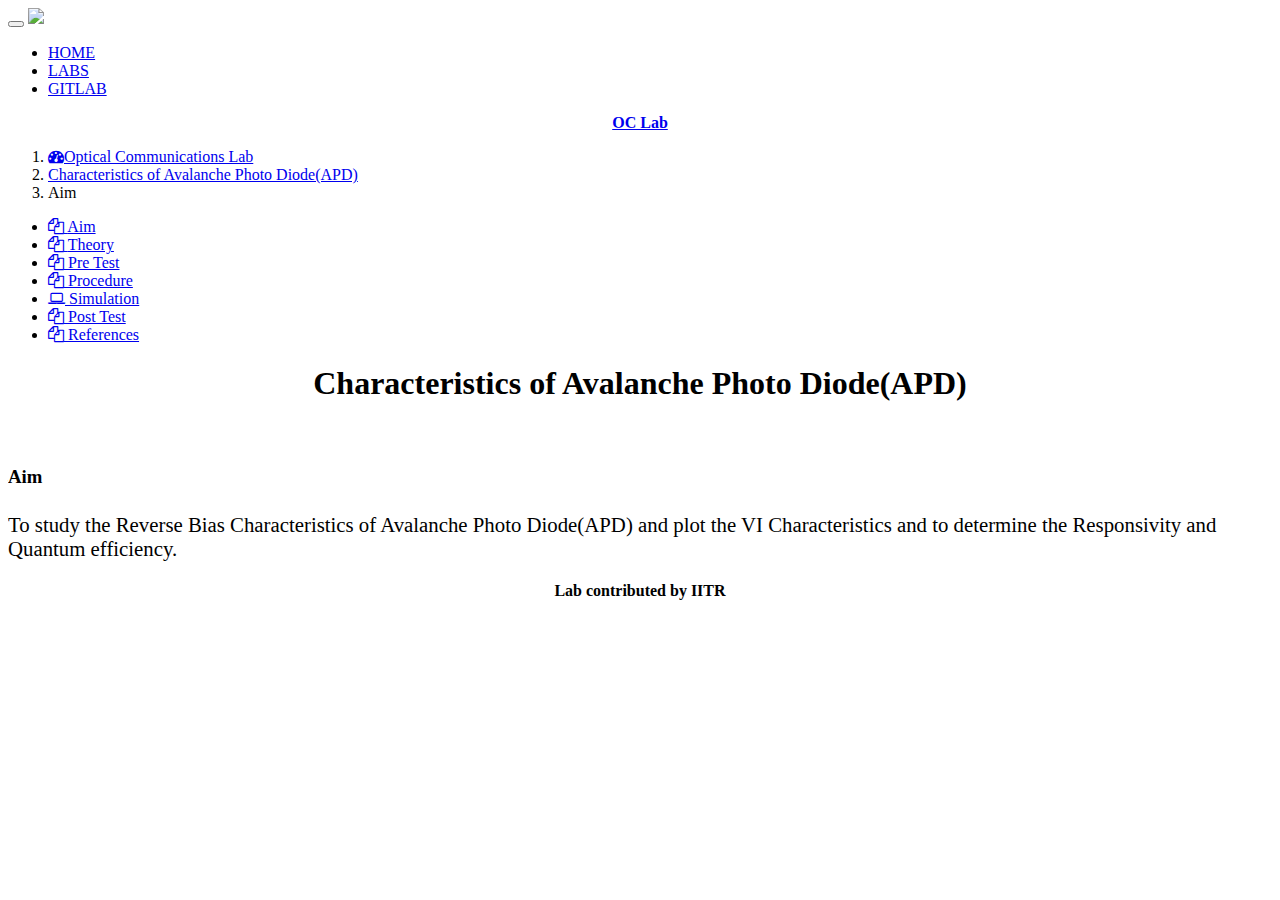
==== index.html @ 5434ebad "Add files via upload" ====
<html>
    <head>
        <meta charset="utf-8">
        <meta http-equiv="X-UA-Compatible" content="IE=edge">
        <title> Virtual Labs </title>
        <!-- Tell the browser to be responsive to screen width -->
        <meta content="width=device-width, initial-scale=1, maximum-scale=1, user-scalable=no" name="viewport">
        <!-- Bootstrap 3.3.6 -->
        <link rel="stylesheet" href="../../bootstrap/css/bootstrap.css">
        <!-- Font Awesome -->
        <link rel="stylesheet" href="https://cdnjs.cloudflare.com/ajax/libs/font-awesome/4.5.0/css/font-awesome.min.css">
        <!-- Theme style -->
        <link rel="stylesheet" href="../../dist/css/AdminLTE.css">
        <!-- AdminLTE Skins. Choose a skin from the css/skins folder instead of downloading all of them to reduce the load. -->
        <link rel="stylesheet" href="../../dist/css/skins/_all-skins.min.css">
        <script>
            window.onload = function () {
                document.getElementById("aim").className = "active treeview";
            }
        </script>
    </head>

    <body class="hold-transition skin-blue sidebar-mini">
        <!--Navigation Bar-->
<div class="navbar navbar-default">
  <div class="container">
    <div class="navbar-header">
      <button type="button" class="navbar-toggle" data-toggle="collapse" data-target="#navbar-ex-collapse">
        <span class="sr-only">Toggle navigation</span>
        <span class="icon-bar"></span>
        <span class="icon-bar"></span>
        <span class="icon-bar"></span>
      </button>
      <a class="navbar-brand" href="http://iitb.ac.in"><span><img src="images/iitb_logo_30dpi.png"></span></a>
    </div>
    <div class="collapse navbar-collapse" id="navbar-ex-collapse">
      <ul class="nav navbar-nav navbar-right">
        <li class="active">
          <a href="http://vlabs.iitb.ac.in/vlabs-dev/">HOME</a>
        </li>
        <li class="active">
          <a href="http://vlabs.iitb.ac.in/vlabs-dev/labs/labs.html">LABS</a>
        </li>
        <!--<li class="active">
          <a href="http://vlabs.iitb.ac.in/vlabs-dev/Syllabus_Matrix/syllabus.html">SYLLABUS</a>
        </li>
        <li class="active">
          <a href="http://vlabs.iitb.ac.in/vlabs-dev/L1-Form/idea.php">CONTRIBUTE</a>
        </li>
        <li class="active">
          <a href="http://vlabs.iitb.ac.in/vlabs-dev/vlab_tool/index.php ">LAB TOOL</a>
        </li>
        <li class="active">
          <a href="http://vlabs.iitb.ac.in/vlabs-dev/wiki/doku.php">WIKI</a>
        </li> -->
        <li class="active">
          <a href="http://vlabs.iitb.ac.in/gitlab/">GITLAB</a>
        </li>
      </ul>
    </div>
  </div>
</div>
        
        <div class="wrapper">
        	<header class="main-header">
        <!-- Logo -->
        <a href="../index.html" class="logo">
        <p align="center" style="font-size:1em;"><b>OC Lab</b></p>
    </a>
        <!-- Header Navbar: style can be found in header.less -->
        <nav class="navbar navbar-static-top">
          <!-- Sidebar toggle button-->
          <a href="#" class="sidebar-toggle" data-toggle="offcanvas" role="button">
        <span class="sr-only">Toggle navigation</span>
      </a>
          <section class="content-header">
            <ol class="breadcrumb">
              <li>
                <a href="../index.html"><i class="fa fa-dashboard"></i>Optical Communications Lab</a>
              </li>
              <li>
                <a href="#">Characteristics of Avalanche Photo Diode(APD)</a>
              </li>
              <li class="active">Aim</li>
            </ol>
          </section>
        </nav>
      </header>
            
      <!-- Left side column. contains the logo and sidebar -->
      <aside class="main-sidebar">
        <!-- sidebar: style can be found in sidebar.less -->
        <section class="sidebar">
          <!-- search form -->
          <form action="#" method="get" class="sidebar-form">
            <div class="input-group"></div>
          </form>
          <!-- /.sear ch form -->
          <!-- sidebar menu: : style can be found in sidebar.less -->
            <ul class="sidebar-menu">
                <li class="treeview" id="aim">
                    <a href="index.html">
                        <i class="fa fa-files-o"></i> <span>Aim</span>

                    </a>
                </li>
                <li class="treeview" id="theory">
                    <a href="theory.html" >
                        <i class="fa fa-files-o"></i>
                        <span>Theory</span>
                    </a>
                </li>
             <!--   <li class="treeview" id="numerical">
                    <a href="numerical.php">
                        <i class="fa fa-laptop"></i>
                        <span>Numerical</span>
                        <span class="pull-right-container">
                        </span>
                    </a>
                </li>
                <li class="treeview" id="program">
                    <a href="program.php">
                        <i class="fa fa-laptop"></i>
                        <span>Program</span>
                        <span class="pull-right-container">
                        </span>
                    </a>
                </li> -->
                <li class="treeview" id="pretest">
                    <a href="pretest.html">
                        <i class="fa fa-files-o"></i> <span>Pre Test</span>

                    </a>
                </li>
                
                <li class="treeview" id="procedure">
                    <a href="procedure.html">
                        <i class="fa fa-files-o"></i> <span>Procedure</span>
                    </a>
                </li>
                <li class="treeview" id="simulation">
                    <a href="simulation.html">
                        <i class="fa fa-laptop"></i>
                        <span>Simulation</span>
                        <span class="pull-right-container">
                        </span>
                    </a>
                </li>

               
                
                <li class="treeview" id="posttest">
                    <a href=" posttest.html">
                        <i class=" fa fa-files-o">
                    </i>
                    <span>Post Test</span>
                    <span class="pull-right-container">
                    </span>
                    </a>
                </li>
                <li class="treeview" id="ref">
                    <a href="references.html">
                        <i class="fa fa-files-o"></i>
                        <span>References</span>
                        <span class="pull-right-container">
                        </span>
                    </a>
                </li>
            </ul>
        </section>
        <!-- /.sidebar -->
      </aside>

   
            <div class="content-wrapper">
            <!-- Content Header (Page header) -->
                <section class="content-header">
                <h1 align="center">
                   Characteristics of Avalanche Photo Diode(APD)<!-- Write experiment name here --> 
                </h1>
                </section>
                    <!-- Main content -->
                    <section class="content">
                    <h3 style="margin-top:5%"> Aim </h3>
                    <p style="font-size:130%; margin-top:2%">
							To study the Reverse Bias Characteristics of Avalanche Photo Diode(APD) and plot
the VI Characteristics and to determine the Responsivity and Quantum efficiency.
                    <!--Aim of experiment -->
                    </p>
                </section>
               <!-- 1. Student will be able to Select the desired gate for calculation.<br>
                2. Student will be able to Use the Simulator to examine their knowledge about gates.<br>
                3. Student will be able to Analyze truth table and Verify based on theory studied in Theory Section.<br>-->
            <!-- /.content -->
            </div>
            <footer class="main-footer">
                <h4 align="center">Lab contributed by IITR<!-- Institute Name --> </h4>
            </footer>
        </div>
        
    </body>
</html>

<!-- ./wrapper -->
<!-- jQuery 2.2.3 -->
<script src="../../plugins/jQuery/jquery-2.2.3.min.js"></script>
<!-- jQuery UI 1.11.4 -->
<script src="https://code.jquery.com/ui/1.11.4/jquery-ui.min.js"></script>
<!-- Bootstrap 3.3.6 -->
<script src="../../bootstrap/js/bootstrap.min.js"></script>
<!-- Slimscroll -->
<script src="../../plugins/slimScroll/jquery.slimscroll.min.js"></script>
<!-- FastClick -->
<script src="../../plugins/fastclick/fastclick.js"></script>
<!-- AdminLTE App -->
<script src="../../dist/js/app.min.js"></script>
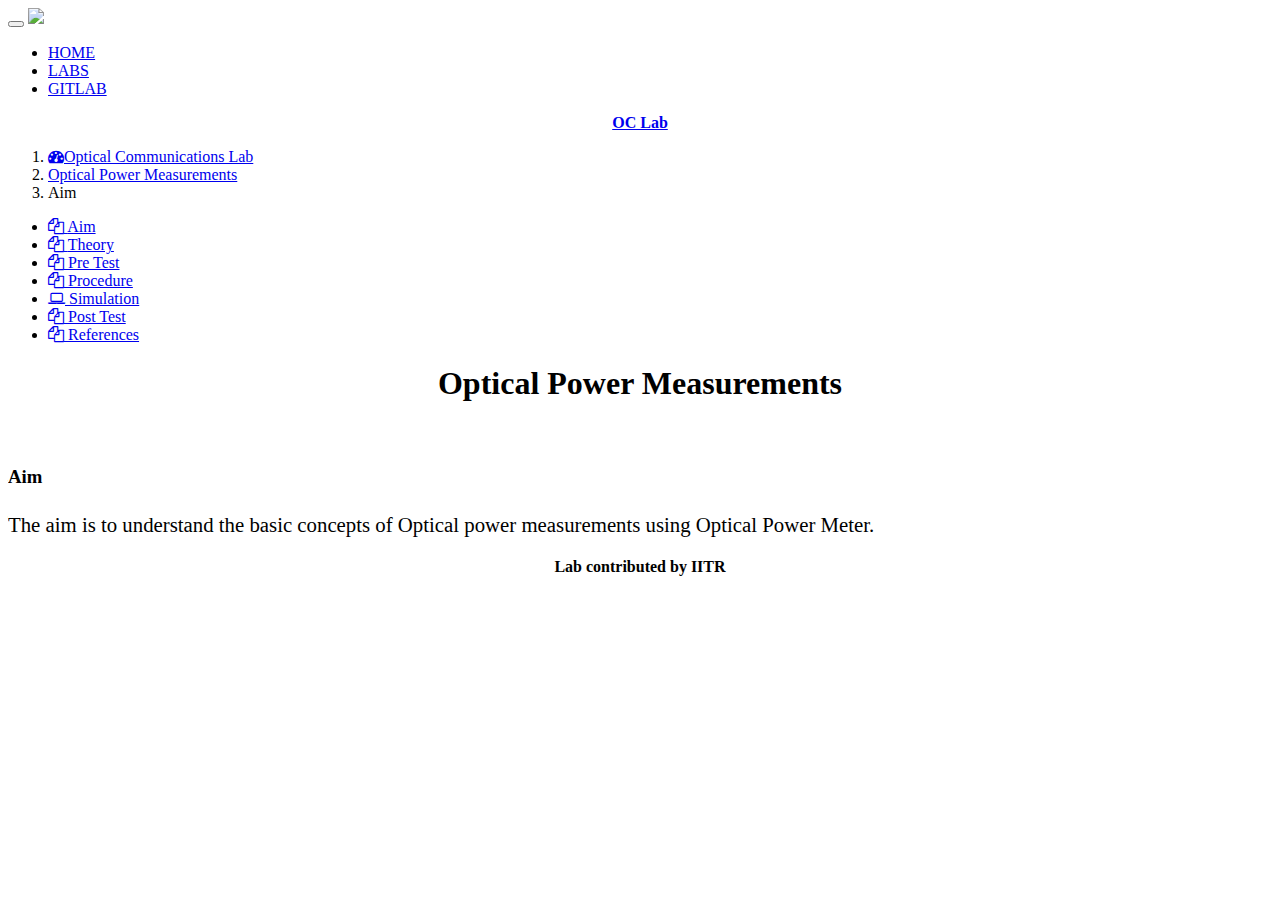
==== commit 079c5491: "Add files via upload" ====
--- a/index.html
+++ b/index.html
@@ -79,7 +79,7 @@
                 <a href="../index.html"><i class="fa fa-dashboard"></i>Optical Communications Lab</a>
               </li>
               <li>
-                <a href="#">Characteristics of Avalanche Photo Diode(APD)</a>
+                <a href="#">Optical Power Measurements</a>
               </li>
               <li class="active">Aim</li>
             </ol>
@@ -176,15 +176,15 @@
             <!-- Content Header (Page header) -->
                 <section class="content-header">
                 <h1 align="center">
-                   Characteristics of Avalanche Photo Diode(APD)<!-- Write experiment name here --> 
+                   Optical Power Measurements<!-- Write experiment name here --> 
                 </h1>
                 </section>
                     <!-- Main content -->
                     <section class="content">
                     <h3 style="margin-top:5%"> Aim </h3>
                     <p style="font-size:130%; margin-top:2%">
-							To study the Reverse Bias Characteristics of Avalanche Photo Diode(APD) and plot
-the VI Characteristics and to determine the Responsivity and Quantum efficiency.
+			The aim is to understand the basic concepts of Optical
+power measurements using Optical Power Meter.				
                     <!--Aim of experiment -->
                     </p>
                 </section>
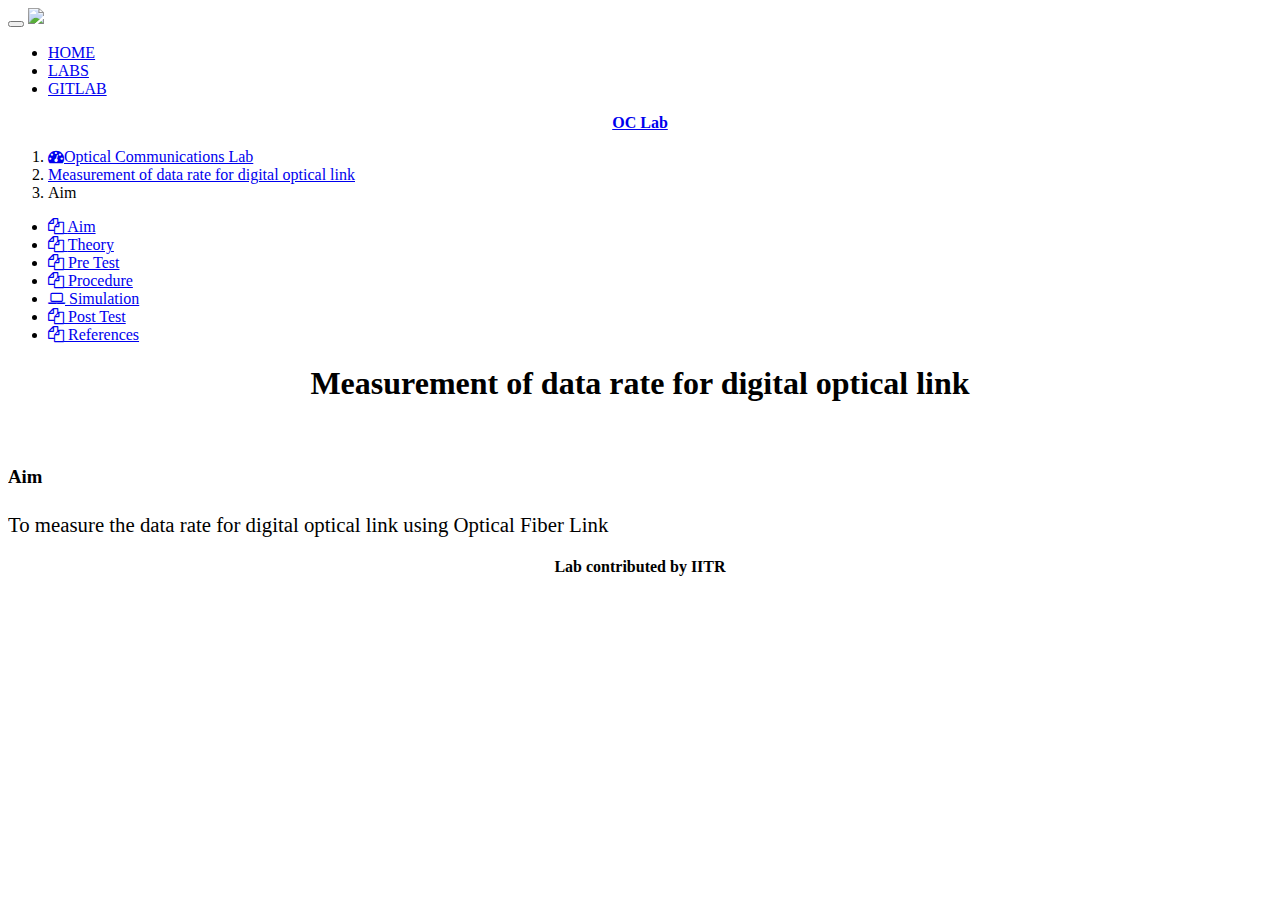
==== commit 95cb0691: "Merge pull request #2 from Sowmya-Gamidi/Optical-Communication-Virtual-Laboratory/labs/exp4" ====
--- a/index.html
+++ b/index.html
@@ -79,7 +79,7 @@
                 <a href="../index.html"><i class="fa fa-dashboard"></i>Optical Communications Lab</a>
               </li>
               <li>
-                <a href="#">Optical Power Measurements</a>
+                <a href="#">Measurement of data rate for digital optical link</a>
               </li>
               <li class="active">Aim</li>
             </ol>
@@ -176,16 +176,14 @@
             <!-- Content Header (Page header) -->
                 <section class="content-header">
                 <h1 align="center">
-                   Optical Power Measurements<!-- Write experiment name here --> 
+                    Measurement of data rate for digital optical link<!-- Write experiment name here --> 
                 </h1>
                 </section>
                     <!-- Main content -->
                     <section class="content">
                     <h3 style="margin-top:5%"> Aim </h3>
                     <p style="font-size:130%; margin-top:2%">
-			The aim is to understand the basic concepts of Optical
-power measurements using Optical Power Meter.				
-                    <!--Aim of experiment -->
+							To measure the data rate for digital optical link using Optical Fiber Link <!--Aim of experiment -->
                     </p>
                 </section>
                <!-- 1. Student will be able to Select the desired gate for calculation.<br>
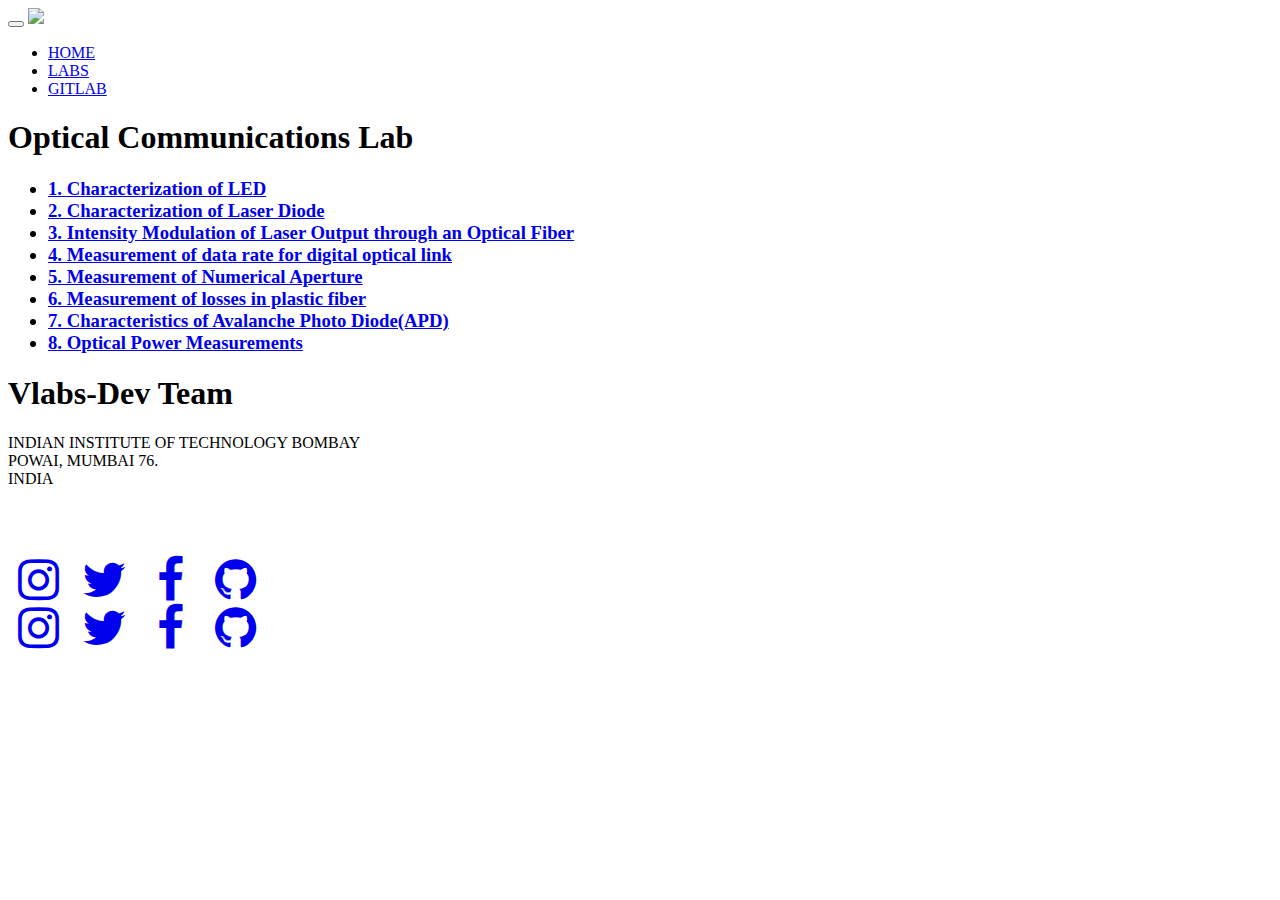
==== commit 486a2e01: "Add files via upload" ====
--- a/index.html
+++ b/index.html
@@ -1,26 +1,12 @@
-<html>
-    <head>
+<html><head>
+        <title>Virtual Labs</title>
         <meta charset="utf-8">
-        <meta http-equiv="X-UA-Compatible" content="IE=edge">
-        <title> Virtual Labs </title>
-        <!-- Tell the browser to be responsive to screen width -->
-        <meta content="width=device-width, initial-scale=1, maximum-scale=1, user-scalable=no" name="viewport">
-        <!-- Bootstrap 3.3.6 -->
-        <link rel="stylesheet" href="../../bootstrap/css/bootstrap.css">
-        <!-- Font Awesome -->
-        <link rel="stylesheet" href="https://cdnjs.cloudflare.com/ajax/libs/font-awesome/4.5.0/css/font-awesome.min.css">
-        <!-- Theme style -->
-        <link rel="stylesheet" href="../../dist/css/AdminLTE.css">
-        <!-- AdminLTE Skins. Choose a skin from the css/skins folder instead of downloading all of them to reduce the load. -->
-        <link rel="stylesheet" href="../../dist/css/skins/_all-skins.min.css">
-        <script>
-            window.onload = function () {
-                document.getElementById("aim").className = "active treeview";
-            }
-        </script>
-    </head>
-
-    <body class="hold-transition skin-blue sidebar-mini">
+        <meta name="viewport" content="width=device-width, initial-scale=1">
+        <script type="text/javascript" src="http://cdnjs.cloudflare.com/ajax/libs/jquery/2.0.3/jquery.min.js"></script>
+        <script type="text/javascript" src="http://netdna.bootstrapcdn.com/bootstrap/3.3.4/js/bootstrap.min.js"></script>
+        <link href="http://cdnjs.cloudflare.com/ajax/libs/font-awesome/4.3.0/css/font-awesome.min.css" rel="stylesheet" type="text/css">
+        <link href="../bootstrap/css/labmenu.css" rel="stylesheet" type="text/css">
+    </head><body>
         <!--Navigation Bar-->
 <div class="navbar navbar-default">
   <div class="container">
@@ -60,155 +46,67 @@
     </div>
   </div>
 </div>
-        
-        <div class="wrapper">
-        	<header class="main-header">
-        <!-- Logo -->
-        <a href="../index.html" class="logo">
-        <p align="center" style="font-size:1em;"><b>OC Lab</b></p>
-    </a>
-        <!-- Header Navbar: style can be found in header.less -->
-        <nav class="navbar navbar-static-top">
-          <!-- Sidebar toggle button-->
-          <a href="#" class="sidebar-toggle" data-toggle="offcanvas" role="button">
-        <span class="sr-only">Toggle navigation</span>
-      </a>
-          <section class="content-header">
-            <ol class="breadcrumb">
-              <li>
-                <a href="../index.html"><i class="fa fa-dashboard"></i>Optical Communications Lab</a>
-              </li>
-              <li>
-                <a href="#">Measurement of data rate for digital optical link</a>
-              </li>
-              <li class="active">Aim</li>
-            </ol>
-          </section>
-        </nav>
-      </header>
-            
-      <!-- Left side column. contains the logo and sidebar -->
-      <aside class="main-sidebar">
-        <!-- sidebar: style can be found in sidebar.less -->
-        <section class="sidebar">
-          <!-- search form -->
-          <form action="#" method="get" class="sidebar-form">
-            <div class="input-group"></div>
-          </form>
-          <!-- /.sear ch form -->
-          <!-- sidebar menu: : style can be found in sidebar.less -->
-            <ul class="sidebar-menu">
-                <li class="treeview" id="aim">
-                    <a href="index.html">
-                        <i class="fa fa-files-o"></i> <span>Aim</span>
-
-                    </a>
-                </li>
-                <li class="treeview" id="theory">
-                    <a href="theory.html" >
-                        <i class="fa fa-files-o"></i>
-                        <span>Theory</span>
-                    </a>
-                </li>
-             <!--   <li class="treeview" id="numerical">
-                    <a href="numerical.php">
-                        <i class="fa fa-laptop"></i>
-                        <span>Numerical</span>
-                        <span class="pull-right-container">
-                        </span>
-                    </a>
-                </li>
-                <li class="treeview" id="program">
-                    <a href="program.php">
-                        <i class="fa fa-laptop"></i>
-                        <span>Program</span>
-                        <span class="pull-right-container">
-                        </span>
-                    </a>
-                </li> -->
-                <li class="treeview" id="pretest">
-                    <a href="pretest.html">
-                        <i class="fa fa-files-o"></i> <span>Pre Test</span>
-
-                    </a>
-                </li>
-                
-                <li class="treeview" id="procedure">
-                    <a href="procedure.html">
-                        <i class="fa fa-files-o"></i> <span>Procedure</span>
-                    </a>
-                </li>
-                <li class="treeview" id="simulation">
-                    <a href="simulation.html">
-                        <i class="fa fa-laptop"></i>
-                        <span>Simulation</span>
-                        <span class="pull-right-container">
-                        </span>
-                    </a>
-                </li>
-
-               
-                
-                <li class="treeview" id="posttest">
-                    <a href=" posttest.html">
-                        <i class=" fa fa-files-o">
-                    </i>
-                    <span>Post Test</span>
-                    <span class="pull-right-container">
-                    </span>
-                    </a>
-                </li>
-                <li class="treeview" id="ref">
-                    <a href="references.html">
-                        <i class="fa fa-files-o"></i>
-                        <span>References</span>
-                        <span class="pull-right-container">
-                        </span>
-                    </a>
-                </li>
-            </ul>
-        </section>
-        <!-- /.sidebar -->
-      </aside>
-
-   
-            <div class="content-wrapper">
-            <!-- Content Header (Page header) -->
-                <section class="content-header">
-                <h1 align="center">
-                    Measurement of data rate for digital optical link<!-- Write experiment name here --> 
-                </h1>
-                </section>
-                    <!-- Main content -->
-                    <section class="content">
-                    <h3 style="margin-top:5%"> Aim </h3>
-                    <p style="font-size:130%; margin-top:2%">
-							To measure the data rate for digital optical link using Optical Fiber Link <!--Aim of experiment -->
-                    </p>
-                </section>
-               <!-- 1. Student will be able to Select the desired gate for calculation.<br>
-                2. Student will be able to Use the Simulator to examine their knowledge about gates.<br>
-                3. Student will be able to Analyze truth table and Verify based on theory studied in Theory Section.<br>-->
-            <!-- /.content -->
+        <div class="section">
+            <div class="container">
+                <div class="row">
+                    <div class="col-md-12">
+                        <h1>Optical Communications Lab</h1>
+                    </div>
+                </div>
             </div>
-            <footer class="main-footer">
-                <h4 align="center">Lab contributed by IITR<!-- Institute Name --> </h4>
-            </footer>
         </div>
-        
-    </body>
-</html>
-
-<!-- ./wrapper -->
-<!-- jQuery 2.2.3 -->
-<script src="../../plugins/jQuery/jquery-2.2.3.min.js"></script>
-<!-- jQuery UI 1.11.4 -->
-<script src="https://code.jquery.com/ui/1.11.4/jquery-ui.min.js"></script>
-<!-- Bootstrap 3.3.6 -->
-<script src="../../bootstrap/js/bootstrap.min.js"></script>
-<!-- Slimscroll -->
-<script src="../../plugins/slimScroll/jquery.slimscroll.min.js"></script>
-<!-- FastClick -->
-<script src="../../plugins/fastclick/fastclick.js"></script>
-<!-- AdminLTE App -->
-<script src="../../dist/js/app.min.js"></script>+        <div class="section text-left">
+            <div class="container">
+                <div class="row">
+                    <div class="col-md-8">
+                        <ul class="list-group">
+                            <h3>
+								<li class="list-group-item"><a href="exp1/index.html" target="_blank">1.  Characterization of LED</a></li>
+								<li class="list-group-item"><a href="exp2/index.html" target="_blank">2.  Characterization of Laser Diode</a></li>
+                                <li class="list-group-item"><a href="exp3/index.html" target="_blank">3.  Intensity Modulation of Laser Output through an Optical Fiber</a></li>
+								<li class="list-group-item"><a href="exp4/index.html" target="_blank">4.  Measurement of data rate for digital optical link</a></li>
+								<li class="list-group-item"><a href="exp5/index.html" target="_blank">5.  Measurement of Numerical Aperture</a></li>
+								<li class="list-group-item"><a href="exp6/index.html" target="_blank">6.  Measurement of losses in plastic fiber</a></li>
+								<li class="list-group-item"><a href="exp7/index.html" target="_blank">7.  Characteristics of Avalanche Photo Diode(APD)</a></li>
+								<li class="list-group-item"><a href="exp8/index.html" target="_blank">8.  Optical Power Measurements</a></li>
+                            </h3>
+                        </ul>
+                    </div>
+                </div>
+            </div>
+        </div>
+        <footer class="section section-primary">
+            <div class="container">
+                <div class="row">
+                    <div class="col-sm-6">
+                        <h1>Vlabs-Dev Team</h1>
+                        <p>INDIAN INSTITUTE OF TECHNOLOGY BOMBAY
+                        <br>POWAI, MUMBAI 76.
+                        <br>INDIA</p>
+                    </div>
+                    <div class="col-sm-6">
+                        <p class="text-info text-right">
+                            <br>
+                            <br>
+                        </p>
+                        <div class="row">
+                            <div class="col-md-12 hidden-lg hidden-md hidden-sm text-left">
+                                <a href="#"><i class="fa fa-3x fa-fw fa-instagram text-inverse"></i></a>
+                                <a href="#"><i class="fa fa-3x fa-fw fa-twitter text-inverse"></i></a>
+                                <a href="#"><i class="fa fa-3x fa-fw fa-facebook text-inverse"></i></a>
+                                <a href="#"><i class="fa fa-3x fa-fw fa-github text-inverse"></i></a>
+                            </div>
+                        </div>
+                        <div class="row">
+                            <div class="col-md-12 hidden-xs text-right">
+                                <a href="#"><i class="fa fa-3x fa-fw fa-instagram text-inverse"></i></a>
+                                <a href="#"><i class="fa fa-3x fa-fw fa-twitter text-inverse"></i></a>
+                                <a href="http://facebook.com/VlabsIITB"><i class="fa fa-3x fa-fw fa-facebook text-inverse"></i></a>
+                                <a href="#"><i class="fa fa-3x fa-fw fa-github text-inverse"></i></a>
+                            </div>
+                        </div>
+                    </div>
+                </div>
+            </div>
+        </footer>
+</body></html>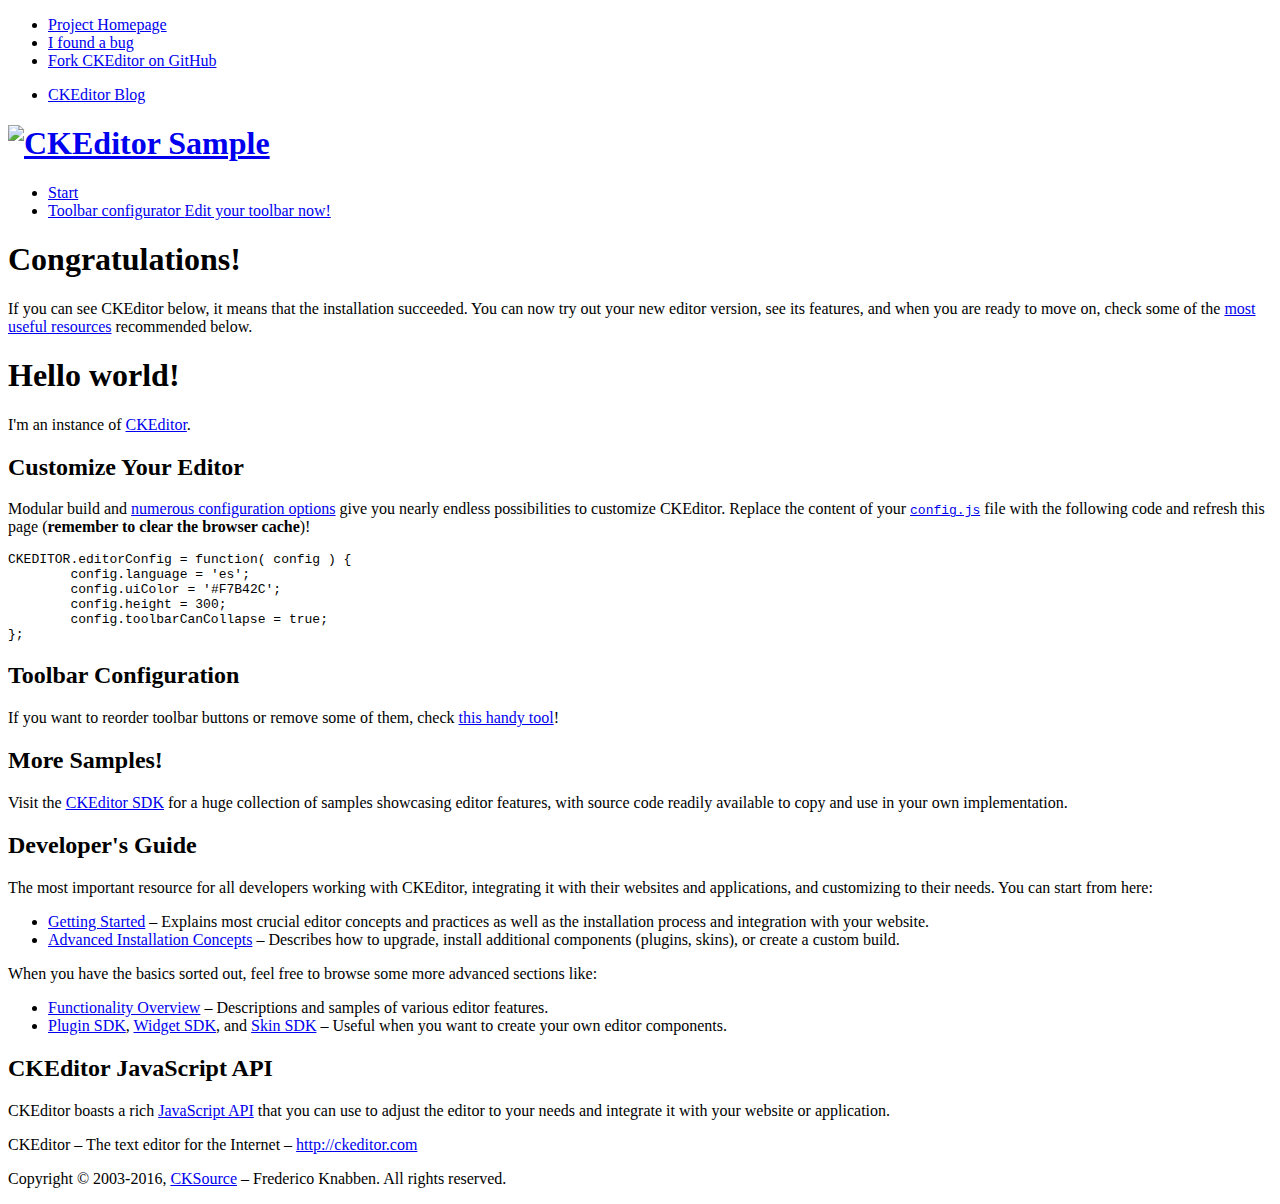
==== commit 0a63fee6: "Add files via upload" ====
--- a/index.html
+++ b/index.html
@@ -1,112 +1,128 @@
-<html><head>
-        <title>Virtual Labs</title>
-        <meta charset="utf-8">
-        <meta name="viewport" content="width=device-width, initial-scale=1">
-        <script type="text/javascript" src="http://cdnjs.cloudflare.com/ajax/libs/jquery/2.0.3/jquery.min.js"></script>
-        <script type="text/javascript" src="http://netdna.bootstrapcdn.com/bootstrap/3.3.4/js/bootstrap.min.js"></script>
-        <link href="http://cdnjs.cloudflare.com/ajax/libs/font-awesome/4.3.0/css/font-awesome.min.css" rel="stylesheet" type="text/css">
-        <link href="../bootstrap/css/labmenu.css" rel="stylesheet" type="text/css">
-    </head><body>
-        <!--Navigation Bar-->
-<div class="navbar navbar-default">
-  <div class="container">
-    <div class="navbar-header">
-      <button type="button" class="navbar-toggle" data-toggle="collapse" data-target="#navbar-ex-collapse">
-        <span class="sr-only">Toggle navigation</span>
-        <span class="icon-bar"></span>
-        <span class="icon-bar"></span>
-        <span class="icon-bar"></span>
-      </button>
-      <a class="navbar-brand" href="http://iitb.ac.in"><span><img src="images/iitb_logo_30dpi.png"></span></a>
-    </div>
-    <div class="collapse navbar-collapse" id="navbar-ex-collapse">
-      <ul class="nav navbar-nav navbar-right">
-        <li class="active">
-          <a href="http://vlabs.iitb.ac.in/vlabs-dev/">HOME</a>
-        </li>
-        <li class="active">
-          <a href="http://vlabs.iitb.ac.in/vlabs-dev/labs/labs.html">LABS</a>
-        </li>
-        <!--<li class="active">
-          <a href="http://vlabs.iitb.ac.in/vlabs-dev/Syllabus_Matrix/syllabus.html">SYLLABUS</a>
-        </li>
-        <li class="active">
-          <a href="http://vlabs.iitb.ac.in/vlabs-dev/L1-Form/idea.php">CONTRIBUTE</a>
-        </li>
-        <li class="active">
-          <a href="http://vlabs.iitb.ac.in/vlabs-dev/vlab_tool/index.php ">LAB TOOL</a>
-        </li>
-        <li class="active">
-          <a href="http://vlabs.iitb.ac.in/vlabs-dev/wiki/doku.php">WIKI</a>
-        </li> -->
-        <li class="active">
-          <a href="http://vlabs.iitb.ac.in/gitlab/">GITLAB</a>
-        </li>
-      </ul>
-    </div>
-  </div>
-</div>
-        <div class="section">
-            <div class="container">
-                <div class="row">
-                    <div class="col-md-12">
-                        <h1>Optical Communications Lab</h1>
-                    </div>
-                </div>
-            </div>
-        </div>
-        <div class="section text-left">
-            <div class="container">
-                <div class="row">
-                    <div class="col-md-8">
-                        <ul class="list-group">
-                            <h3>
-								<li class="list-group-item"><a href="exp1/index.html" target="_blank">1.  Characterization of LED</a></li>
-								<li class="list-group-item"><a href="exp2/index.html" target="_blank">2.  Characterization of Laser Diode</a></li>
-                                <li class="list-group-item"><a href="exp3/index.html" target="_blank">3.  Intensity Modulation of Laser Output through an Optical Fiber</a></li>
-								<li class="list-group-item"><a href="exp4/index.html" target="_blank">4.  Measurement of data rate for digital optical link</a></li>
-								<li class="list-group-item"><a href="exp5/index.html" target="_blank">5.  Measurement of Numerical Aperture</a></li>
-								<li class="list-group-item"><a href="exp6/index.html" target="_blank">6.  Measurement of losses in plastic fiber</a></li>
-								<li class="list-group-item"><a href="exp7/index.html" target="_blank">7.  Characteristics of Avalanche Photo Diode(APD)</a></li>
-								<li class="list-group-item"><a href="exp8/index.html" target="_blank">8.  Optical Power Measurements</a></li>
-                            </h3>
-                        </ul>
-                    </div>
-                </div>
-            </div>
-        </div>
-        <footer class="section section-primary">
-            <div class="container">
-                <div class="row">
-                    <div class="col-sm-6">
-                        <h1>Vlabs-Dev Team</h1>
-                        <p>INDIAN INSTITUTE OF TECHNOLOGY BOMBAY
-                        <br>POWAI, MUMBAI 76.
-                        <br>INDIA</p>
-                    </div>
-                    <div class="col-sm-6">
-                        <p class="text-info text-right">
-                            <br>
-                            <br>
-                        </p>
-                        <div class="row">
-                            <div class="col-md-12 hidden-lg hidden-md hidden-sm text-left">
-                                <a href="#"><i class="fa fa-3x fa-fw fa-instagram text-inverse"></i></a>
-                                <a href="#"><i class="fa fa-3x fa-fw fa-twitter text-inverse"></i></a>
-                                <a href="#"><i class="fa fa-3x fa-fw fa-facebook text-inverse"></i></a>
-                                <a href="#"><i class="fa fa-3x fa-fw fa-github text-inverse"></i></a>
-                            </div>
-                        </div>
-                        <div class="row">
-                            <div class="col-md-12 hidden-xs text-right">
-                                <a href="#"><i class="fa fa-3x fa-fw fa-instagram text-inverse"></i></a>
-                                <a href="#"><i class="fa fa-3x fa-fw fa-twitter text-inverse"></i></a>
-                                <a href="http://facebook.com/VlabsIITB"><i class="fa fa-3x fa-fw fa-facebook text-inverse"></i></a>
-                                <a href="#"><i class="fa fa-3x fa-fw fa-github text-inverse"></i></a>
-                            </div>
-                        </div>
-                    </div>
-                </div>
-            </div>
-        </footer>
-</body></html>+<!DOCTYPE html>
+<!--
+Copyright (c) 2003-2016, CKSource - Frederico Knabben. All rights reserved.
+For licensing, see LICENSE.md or http://ckeditor.com/license
+-->
+<html>
+<head>
+	<meta charset="utf-8">
+	<title>CKEditor Sample</title>
+	<script src="../ckeditor.js"></script>
+	<script src="js/sample.js"></script>
+	<link rel="stylesheet" href="css/samples.css">
+	<link rel="stylesheet" href="toolbarconfigurator/lib/codemirror/neo.css">
+</head>
+<body id="main">
+
+<nav class="navigation-a">
+	<div class="grid-container">
+		<ul class="navigation-a-left grid-width-70">
+			<li><a href="http://ckeditor.com">Project Homepage</a></li>
+			<li><a href="http://dev.ckeditor.com/">I found a bug</a></li>
+			<li><a href="http://github.com/ckeditor/ckeditor-dev" class="icon-pos-right icon-navigation-a-github">Fork CKEditor on GitHub</a></li>
+		</ul>
+		<ul class="navigation-a-right grid-width-30">
+			<li><a href="http://ckeditor.com/blog-list">CKEditor Blog</a></li>
+		</ul>
+	</div>
+</nav>
+
+<header class="header-a">
+	<div class="grid-container">
+		<h1 class="header-a-logo grid-width-30">
+			<a href="index.html"><img src="img/logo.png" alt="CKEditor Sample"></a>
+		</h1>
+
+		<nav class="navigation-b grid-width-70">
+			<ul>
+				<li><a href="index.html" class="button-a button-a-background">Start</a></li>
+				<li><a href="toolbarconfigurator/index.html" class="button-a">Toolbar configurator <span class="balloon-a balloon-a-nw">Edit your toolbar now!</span></a></li>
+			</ul>
+		</nav>
+	</div>
+</header>
+
+<main>
+	<div class="adjoined-top">
+		<div class="grid-container">
+			<div class="content grid-width-100">
+				<h1>Congratulations!</h1>
+				<p>
+					If you can see CKEditor below, it means that the installation succeeded.
+					You can now try out your new editor version, see its features, and when you are ready to move on, check some of the <a href="#sample-customize">most useful resources</a> recommended below.
+				</p>
+			</div>
+		</div>
+	</div>
+	<div class="adjoined-bottom">
+		<div class="grid-container">
+			<div class="grid-width-100">
+				<div id="editor">
+					<h1>Hello world!</h1>
+					<p>I'm an instance of <a href="http://ckeditor.com">CKEditor</a>.</p>
+				</div>
+			</div>
+		</div>
+	</div>
+
+	<div class="grid-container">
+		<div class="content grid-width-100">
+			<section id="sample-customize">
+				<h2>Customize Your Editor</h2>
+				<p>Modular build and <a href="http://docs.ckeditor.com/#!/guide/dev_configuration">numerous configuration options</a> give you nearly endless possibilities to customize CKEditor. Replace the content of your <code><a href="../config.js">config.js</a></code> file with the following code and refresh this page (<strong>remember to clear the browser cache</strong>)!</p>
+		<pre class="cm-s-neo CodeMirror"><code><span style="padding-right: 0.1px;"><span class="cm-variable">CKEDITOR</span>.<span class="cm-property">editorConfig</span> <span class="cm-operator">=</span> <span class="cm-keyword">function</span>( <span class="cm-def">config</span> ) {</span>
+<span style="padding-right: 0.1px;"><span class="cm-tab">	</span><span class="cm-variable-2">config</span>.<span class="cm-property">language</span> <span class="cm-operator">=</span> <span class="cm-string">'es'</span>;</span>
+<span style="padding-right: 0.1px;"><span class="cm-tab">	</span><span class="cm-variable-2">config</span>.<span class="cm-property">uiColor</span> <span class="cm-operator">=</span> <span class="cm-string">'#F7B42C'</span>;</span>
+<span style="padding-right: 0.1px;"><span class="cm-tab">	</span><span class="cm-variable-2">config</span>.<span class="cm-property">height</span> <span class="cm-operator">=</span> <span class="cm-number">300</span>;</span>
+<span style="padding-right: 0.1px;"><span class="cm-tab">	</span><span class="cm-variable-2">config</span>.<span class="cm-property">toolbarCanCollapse</span> <span class="cm-operator">=</span> <span class="cm-atom">true</span>;</span>
+<span style="padding-right: 0.1px;">};</span></code></pre>
+			</section>
+
+			<section>
+				<h2>Toolbar Configuration</h2>
+				<p>If you want to reorder toolbar buttons or remove some of them, check <a href="toolbarconfigurator/index.html">this handy tool</a>!</p>
+			</section>
+
+			<section>
+				<h2>More Samples!</h2>
+				<p>Visit the <a href="http://sdk.ckeditor.com">CKEditor SDK</a> for a huge collection of samples showcasing editor features, with source code readily available to copy and use in your own implementation.</p>
+			</section>
+
+			<section>
+				<h2>Developer's Guide</h2>
+				<p>The most important resource for all developers working with CKEditor, integrating it with their websites and applications, and customizing to their needs. You can start from here:</p>
+				<ul>
+					<li><a href="http://docs.ckeditor.com/#!/guide/dev_installation">Getting Started</a> &ndash; Explains most crucial editor concepts and practices as well as the installation process and integration with your website.</li>
+					<li><a href="http://docs.ckeditor.com/#!/guide/dev_advanced_installation">Advanced Installation Concepts</a> &ndash; Describes how to upgrade, install additional components (plugins, skins), or create a custom build.</li>
+				</ul>
+					<p>When you have the basics sorted out, feel free to browse some more advanced sections like:</p>
+				<ul>
+					<li><a href="http://docs.ckeditor.com/#!/guide/dev_features">Functionality Overview</a> &ndash; Descriptions and samples of various editor features.</li>
+					<li><a href="http://docs.ckeditor.com/#!/guide/plugin_sdk_intro">Plugin SDK</a>, <a href="http://docs.ckeditor.com/#!/guide/widget_sdk_intro">Widget SDK</a>, and <a href="http://docs.ckeditor.com/#!/guide/skin_sdk_intro">Skin SDK</a> &ndash; Useful when you want to create your own editor components.</li>
+				</ul>
+			</section>
+
+			<section>
+				<h2>CKEditor JavaScript API</h2>
+				<p>CKEditor boasts a rich <a href="http://docs.ckeditor.com/#!/api">JavaScript API</a> that you can use to adjust the editor to your needs and integrate it with your website or application.</p>
+			</section>
+		</div>
+	</div>
+</main>
+
+<footer class="footer-a grid-container">
+	<div class="grid-container">
+		<p class="grid-width-100">
+			CKEditor &ndash; The text editor for the Internet &ndash; <a class="samples" href="http://ckeditor.com/">http://ckeditor.com</a>
+		</p>
+		<p class="grid-width-100" id="copy">
+			Copyright &copy; 2003-2016, <a class="samples" href="http://cksource.com/">CKSource</a> &ndash; Frederico Knabben. All rights reserved.
+		</p>
+	</div>
+</footer>
+<script>
+	initSample();
+</script>
+
+</body>
+</html>
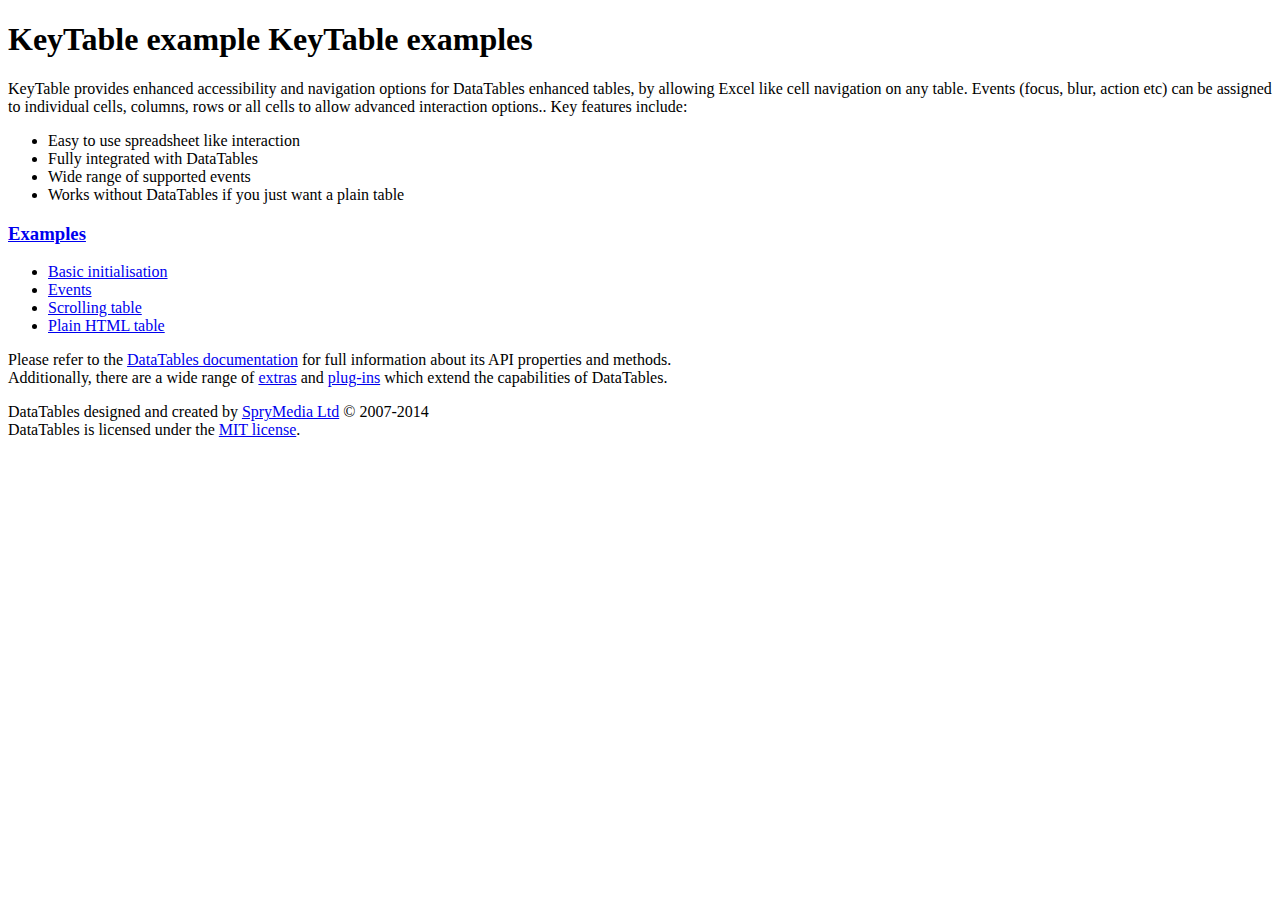
==== commit d13e6923: "Add files via upload" ====
--- a/index.html
+++ b/index.html
@@ -1,128 +1,69 @@
-<!DOCTYPE html>
-<!--
-Copyright (c) 2003-2016, CKSource - Frederico Knabben. All rights reserved.
-For licensing, see LICENSE.md or http://ckeditor.com/license
--->
-<html>
-<head>
-	<meta charset="utf-8">
-	<title>CKEditor Sample</title>
-	<script src="../ckeditor.js"></script>
-	<script src="js/sample.js"></script>
-	<link rel="stylesheet" href="css/samples.css">
-	<link rel="stylesheet" href="toolbarconfigurator/lib/codemirror/neo.css">
-</head>
-<body id="main">
-
-<nav class="navigation-a">
-	<div class="grid-container">
-		<ul class="navigation-a-left grid-width-70">
-			<li><a href="http://ckeditor.com">Project Homepage</a></li>
-			<li><a href="http://dev.ckeditor.com/">I found a bug</a></li>
-			<li><a href="http://github.com/ckeditor/ckeditor-dev" class="icon-pos-right icon-navigation-a-github">Fork CKEditor on GitHub</a></li>
-		</ul>
-		<ul class="navigation-a-right grid-width-30">
-			<li><a href="http://ckeditor.com/blog-list">CKEditor Blog</a></li>
-		</ul>
-	</div>
-</nav>
-
-<header class="header-a">
-	<div class="grid-container">
-		<h1 class="header-a-logo grid-width-30">
-			<a href="index.html"><img src="img/logo.png" alt="CKEditor Sample"></a>
-		</h1>
-
-		<nav class="navigation-b grid-width-70">
-			<ul>
-				<li><a href="index.html" class="button-a button-a-background">Start</a></li>
-				<li><a href="toolbarconfigurator/index.html" class="button-a">Toolbar configurator <span class="balloon-a balloon-a-nw">Edit your toolbar now!</span></a></li>
-			</ul>
-		</nav>
-	</div>
-</header>
-
-<main>
-	<div class="adjoined-top">
-		<div class="grid-container">
-			<div class="content grid-width-100">
-				<h1>Congratulations!</h1>
-				<p>
-					If you can see CKEditor below, it means that the installation succeeded.
-					You can now try out your new editor version, see its features, and when you are ready to move on, check some of the <a href="#sample-customize">most useful resources</a> recommended below.
-				</p>
-			</div>
-		</div>
-	</div>
-	<div class="adjoined-bottom">
-		<div class="grid-container">
-			<div class="grid-width-100">
-				<div id="editor">
-					<h1>Hello world!</h1>
-					<p>I'm an instance of <a href="http://ckeditor.com">CKEditor</a>.</p>
-				</div>
-			</div>
-		</div>
-	</div>
-
-	<div class="grid-container">
-		<div class="content grid-width-100">
-			<section id="sample-customize">
-				<h2>Customize Your Editor</h2>
-				<p>Modular build and <a href="http://docs.ckeditor.com/#!/guide/dev_configuration">numerous configuration options</a> give you nearly endless possibilities to customize CKEditor. Replace the content of your <code><a href="../config.js">config.js</a></code> file with the following code and refresh this page (<strong>remember to clear the browser cache</strong>)!</p>
-		<pre class="cm-s-neo CodeMirror"><code><span style="padding-right: 0.1px;"><span class="cm-variable">CKEDITOR</span>.<span class="cm-property">editorConfig</span> <span class="cm-operator">=</span> <span class="cm-keyword">function</span>( <span class="cm-def">config</span> ) {</span>
-<span style="padding-right: 0.1px;"><span class="cm-tab">	</span><span class="cm-variable-2">config</span>.<span class="cm-property">language</span> <span class="cm-operator">=</span> <span class="cm-string">'es'</span>;</span>
-<span style="padding-right: 0.1px;"><span class="cm-tab">	</span><span class="cm-variable-2">config</span>.<span class="cm-property">uiColor</span> <span class="cm-operator">=</span> <span class="cm-string">'#F7B42C'</span>;</span>
-<span style="padding-right: 0.1px;"><span class="cm-tab">	</span><span class="cm-variable-2">config</span>.<span class="cm-property">height</span> <span class="cm-operator">=</span> <span class="cm-number">300</span>;</span>
-<span style="padding-right: 0.1px;"><span class="cm-tab">	</span><span class="cm-variable-2">config</span>.<span class="cm-property">toolbarCanCollapse</span> <span class="cm-operator">=</span> <span class="cm-atom">true</span>;</span>
-<span style="padding-right: 0.1px;">};</span></code></pre>
-			</section>
-
-			<section>
-				<h2>Toolbar Configuration</h2>
-				<p>If you want to reorder toolbar buttons or remove some of them, check <a href="toolbarconfigurator/index.html">this handy tool</a>!</p>
-			</section>
-
-			<section>
-				<h2>More Samples!</h2>
-				<p>Visit the <a href="http://sdk.ckeditor.com">CKEditor SDK</a> for a huge collection of samples showcasing editor features, with source code readily available to copy and use in your own implementation.</p>
-			</section>
-
-			<section>
-				<h2>Developer's Guide</h2>
-				<p>The most important resource for all developers working with CKEditor, integrating it with their websites and applications, and customizing to their needs. You can start from here:</p>
-				<ul>
-					<li><a href="http://docs.ckeditor.com/#!/guide/dev_installation">Getting Started</a> &ndash; Explains most crucial editor concepts and practices as well as the installation process and integration with your website.</li>
-					<li><a href="http://docs.ckeditor.com/#!/guide/dev_advanced_installation">Advanced Installation Concepts</a> &ndash; Describes how to upgrade, install additional components (plugins, skins), or create a custom build.</li>
-				</ul>
-					<p>When you have the basics sorted out, feel free to browse some more advanced sections like:</p>
-				<ul>
-					<li><a href="http://docs.ckeditor.com/#!/guide/dev_features">Functionality Overview</a> &ndash; Descriptions and samples of various editor features.</li>
-					<li><a href="http://docs.ckeditor.com/#!/guide/plugin_sdk_intro">Plugin SDK</a>, <a href="http://docs.ckeditor.com/#!/guide/widget_sdk_intro">Widget SDK</a>, and <a href="http://docs.ckeditor.com/#!/guide/skin_sdk_intro">Skin SDK</a> &ndash; Useful when you want to create your own editor components.</li>
-				</ul>
-			</section>
-
-			<section>
-				<h2>CKEditor JavaScript API</h2>
-				<p>CKEditor boasts a rich <a href="http://docs.ckeditor.com/#!/api">JavaScript API</a> that you can use to adjust the editor to your needs and integrate it with your website or application.</p>
-			</section>
-		</div>
-	</div>
-</main>
-
-<footer class="footer-a grid-container">
-	<div class="grid-container">
-		<p class="grid-width-100">
-			CKEditor &ndash; The text editor for the Internet &ndash; <a class="samples" href="http://ckeditor.com/">http://ckeditor.com</a>
-		</p>
-		<p class="grid-width-100" id="copy">
-			Copyright &copy; 2003-2016, <a class="samples" href="http://cksource.com/">CKSource</a> &ndash; Frederico Knabben. All rights reserved.
-		</p>
-	</div>
-</footer>
-<script>
-	initSample();
-</script>
-
-</body>
-</html>
+<!DOCTYPE html>
+<html>
+<head>
+	<meta charset="utf-8">
+	<link rel="shortcut icon" type="image/ico" href="http://www.datatables.net/favicon.ico">
+	<meta name="viewport" content="initial-scale=1.0, maximum-scale=2.0">
+	<link rel="stylesheet" type="text/css" href="../../../examples/resources/syntax/shCore.css">
+	<link rel="stylesheet" type="text/css" href="../../../examples/resources/demo.css">
+	<script type="text/javascript" language="javascript" src="../../../media/js/jquery.js"></script>
+	<script type="text/javascript" language="javascript" src="../../../examples/resources/syntax/shCore.js"></script>
+	<script type="text/javascript" language="javascript" src="../../../examples/resources/demo.js"></script>
+
+	<title>KeyTable examples - KeyTable examples</title>
+</head>
+
+<body class="dt-example">
+	<div class="container">
+		<section>
+			<h1>KeyTable example <span>KeyTable examples</span></h1>
+
+			<div class="info">
+				<p>KeyTable provides enhanced accessibility and navigation options for DataTables enhanced tables, by
+				allowing Excel like cell navigation on any table. Events (focus, blur, action etc) can be assigned to
+				individual cells, columns, rows or all cells to allow advanced interaction options.. Key features
+				include:</p>
+
+				<ul class="markdown">
+					<li>Easy to use spreadsheet like interaction</li>
+					<li>Fully integrated with DataTables</li>
+					<li>Wide range of supported events</li>
+					<li>Works without DataTables if you just want a plain table</li>
+				</ul>
+			</div>
+		</section>
+	</div>
+
+	<section>
+		<div class="footer">
+			<div class="gradient"></div>
+
+			<div class="liner">
+				<div class="toc">
+					<div class="toc-group">
+						<h3><a href="./index.html">Examples</a></h3>
+						<ul class="toc">
+							<li><a href="./simple.html">Basic initialisation</a></li>
+							<li><a href="./events.html">Events</a></li>
+							<li><a href="./scrolling.html">Scrolling table</a></li>
+							<li><a href="./html.html">Plain HTML table</a></li>
+						</ul>
+					</div>
+				</div>
+
+				<div class="epilogue">
+					<p>Please refer to the <a href="http://www.datatables.net">DataTables documentation</a> for full
+					information about its API properties and methods.<br>
+					Additionally, there are a wide range of <a href="http://www.datatables.net/extras">extras</a> and
+					<a href="http://www.datatables.net/plug-ins">plug-ins</a> which extend the capabilities of
+					DataTables.</p>
+
+					<p class="copyright">DataTables designed and created by <a href=
+					"http://www.sprymedia.co.uk">SpryMedia Ltd</a> &#169; 2007-2014<br>
+					DataTables is licensed under the <a href="http://www.datatables.net/mit">MIT license</a>.</p>
+				</div>
+			</div>
+		</div>
+	</section>
+</body>
+</html>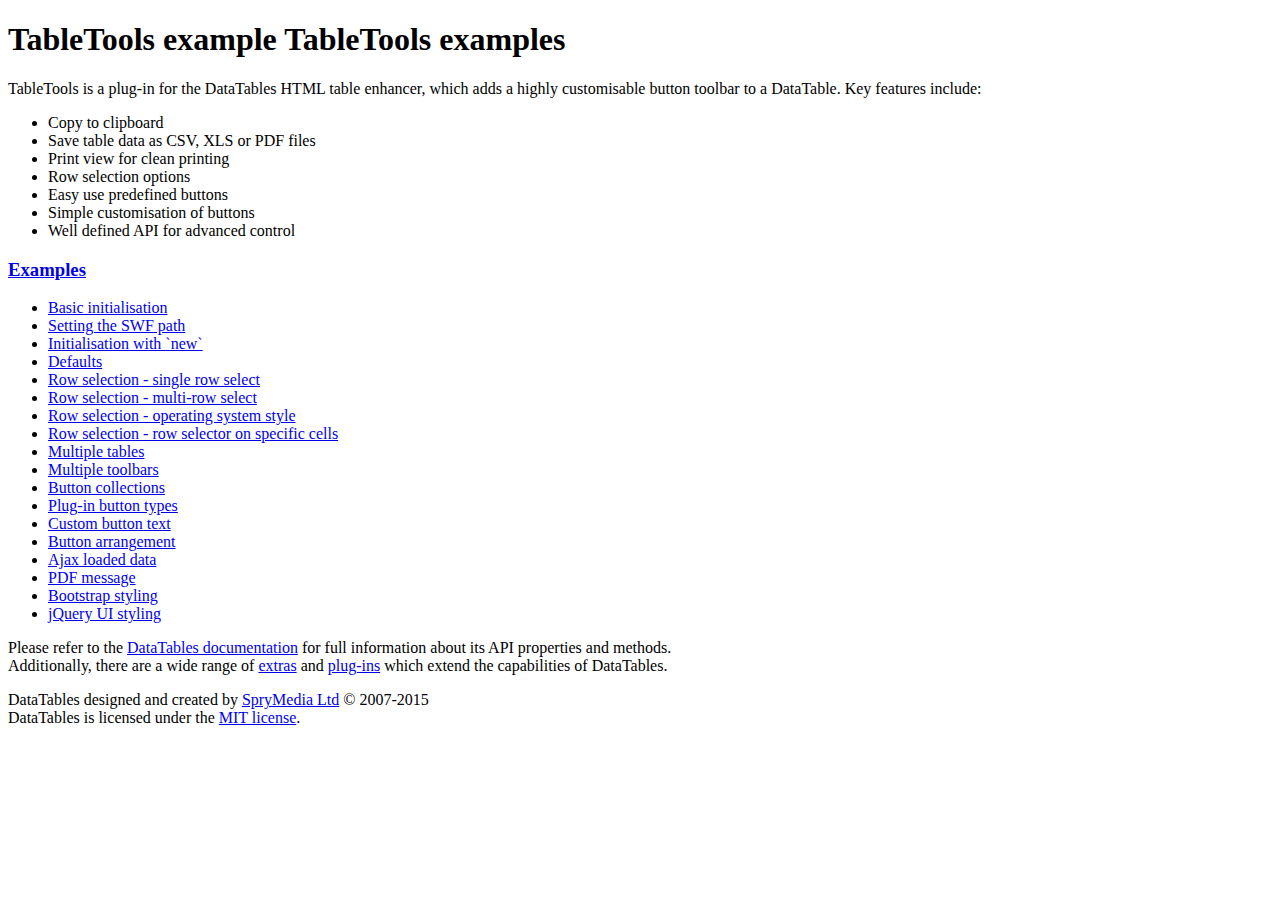
==== commit 4a2369b3: "Add files via upload" ====
--- a/index.html
+++ b/index.html
@@ -10,25 +10,25 @@
 	<script type="text/javascript" language="javascript" src="../../../examples/resources/syntax/shCore.js"></script>
 	<script type="text/javascript" language="javascript" src="../../../examples/resources/demo.js"></script>
 
-	<title>KeyTable examples - KeyTable examples</title>
+	<title>TableTools examples - TableTools examples</title>
 </head>
 
 <body class="dt-example">
 	<div class="container">
 		<section>
-			<h1>KeyTable example <span>KeyTable examples</span></h1>
+			<h1>TableTools example <span>TableTools examples</span></h1>
 
 			<div class="info">
-				<p>KeyTable provides enhanced accessibility and navigation options for DataTables enhanced tables, by
-				allowing Excel like cell navigation on any table. Events (focus, blur, action etc) can be assigned to
-				individual cells, columns, rows or all cells to allow advanced interaction options.. Key features
-				include:</p>
+				<p>TableTools is a plug-in for the DataTables HTML table enhancer, which adds a highly customisable button toolbar to a DataTable. Key features include:</p>
 
 				<ul class="markdown">
-					<li>Easy to use spreadsheet like interaction</li>
-					<li>Fully integrated with DataTables</li>
-					<li>Wide range of supported events</li>
-					<li>Works without DataTables if you just want a plain table</li>
+					<li>Copy to clipboard</li>
+					<li>Save table data as CSV, XLS or PDF files</li>
+					<li>Print view for clean printing</li>
+					<li>Row selection options</li>
+					<li>Easy use predefined buttons</li>
+					<li>Simple customisation of buttons</li>
+					<li>Well defined API for advanced control</li>
 				</ul>
 			</div>
 		</section>
@@ -44,22 +44,33 @@
 						<h3><a href="./index.html">Examples</a></h3>
 						<ul class="toc">
 							<li><a href="./simple.html">Basic initialisation</a></li>
-							<li><a href="./events.html">Events</a></li>
-							<li><a href="./scrolling.html">Scrolling table</a></li>
-							<li><a href="./html.html">Plain HTML table</a></li>
+							<li><a href="./swf_path.html">Setting the SWF path</a></li>
+							<li><a href="./new_init.html">Initialisation with `new`</a></li>
+							<li><a href="./defaults.html">Defaults</a></li>
+							<li><a href="./select_single.html">Row selection - single row select</a></li>
+							<li><a href="./select_multi.html">Row selection - multi-row select</a></li>
+							<li><a href="./select_os.html">Row selection - operating system style</a></li>
+							<li><a href="./select_column.html">Row selection - row selector on specific cells</a></li>
+							<li><a href="./multiple_tables.html">Multiple tables</a></li>
+							<li><a href="./multi_instance.html">Multiple toolbars</a></li>
+							<li><a href="./collection.html">Button collections</a></li>
+							<li><a href="./plug-in.html">Plug-in button types</a></li>
+							<li><a href="./button_text.html">Custom button text</a></li>
+							<li><a href="./alter_buttons.html">Button arrangement</a></li>
+							<li><a href="./ajax.html">Ajax loaded data</a></li>
+							<li><a href="./pdf_message.html">PDF message</a></li>
+							<li><a href="./bootstrap.html">Bootstrap styling</a></li>
+							<li><a href="./jqueryui.html">jQuery UI styling</a></li>
 						</ul>
 					</div>
 				</div>
 
 				<div class="epilogue">
-					<p>Please refer to the <a href="http://www.datatables.net">DataTables documentation</a> for full
-					information about its API properties and methods.<br>
-					Additionally, there are a wide range of <a href="http://www.datatables.net/extras">extras</a> and
-					<a href="http://www.datatables.net/plug-ins">plug-ins</a> which extend the capabilities of
-					DataTables.</p>
+					<p>Please refer to the <a href="http://www.datatables.net">DataTables documentation</a> for full information about its API properties and methods.<br>
+					Additionally, there are a wide range of <a href="http://www.datatables.net/extras">extras</a> and <a href="http://www.datatables.net/plug-ins">plug-ins</a>
+					which extend the capabilities of DataTables.</p>
 
-					<p class="copyright">DataTables designed and created by <a href=
-					"http://www.sprymedia.co.uk">SpryMedia Ltd</a> &#169; 2007-2014<br>
+					<p class="copyright">DataTables designed and created by <a href="http://www.sprymedia.co.uk">SpryMedia Ltd</a> &#169; 2007-2015<br>
 					DataTables is licensed under the <a href="http://www.datatables.net/mit">MIT license</a>.</p>
 				</div>
 			</div>
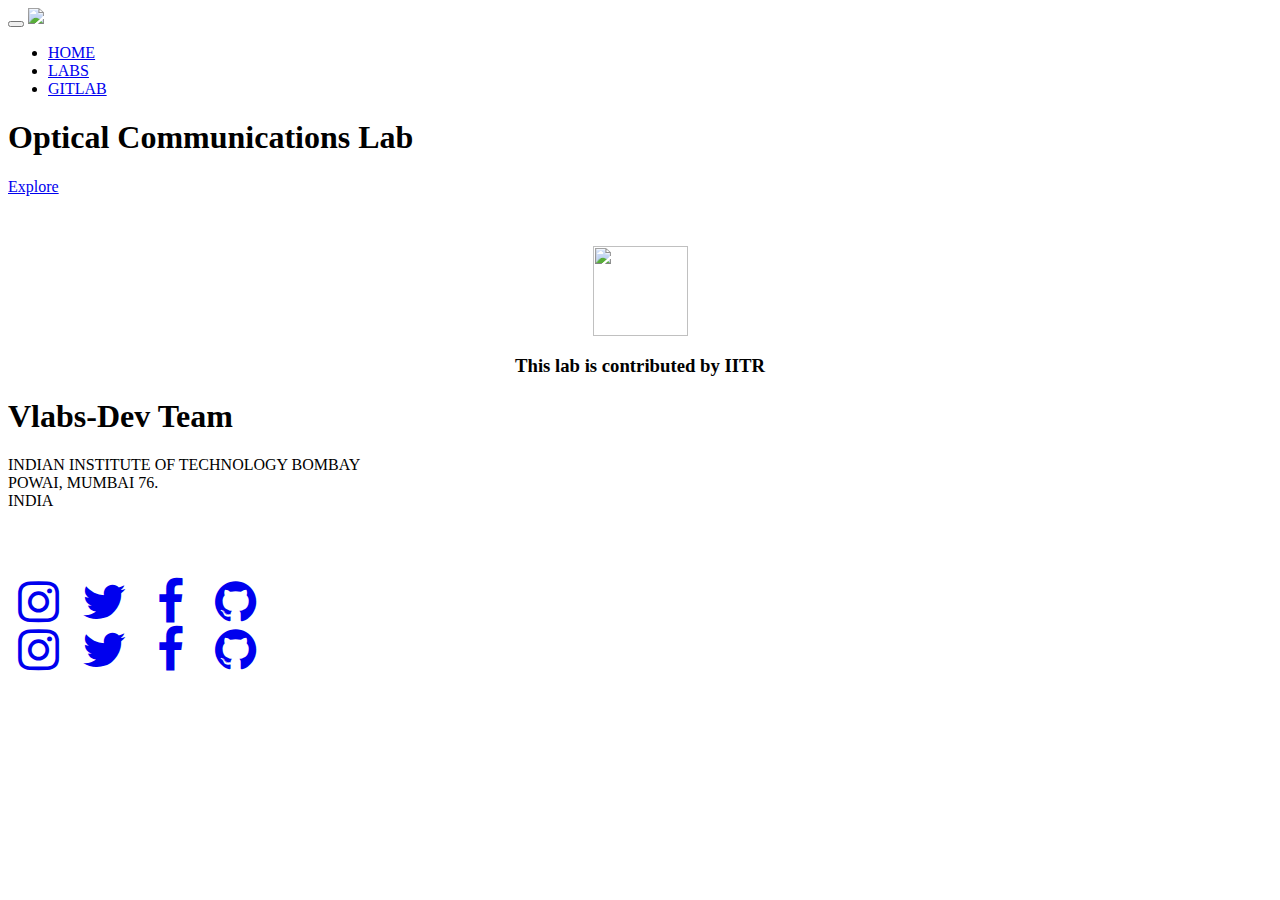
==== commit 0f935514: "Add files via upload" ====
--- a/index.html
+++ b/index.html
@@ -1,80 +1,116 @@
-<!DOCTYPE html>
-<html>
-<head>
-	<meta charset="utf-8">
-	<link rel="shortcut icon" type="image/ico" href="http://www.datatables.net/favicon.ico">
-	<meta name="viewport" content="initial-scale=1.0, maximum-scale=2.0">
-	<link rel="stylesheet" type="text/css" href="../../../examples/resources/syntax/shCore.css">
-	<link rel="stylesheet" type="text/css" href="../../../examples/resources/demo.css">
-	<script type="text/javascript" language="javascript" src="../../../media/js/jquery.js"></script>
-	<script type="text/javascript" language="javascript" src="../../../examples/resources/syntax/shCore.js"></script>
-	<script type="text/javascript" language="javascript" src="../../../examples/resources/demo.js"></script>
+<html><head>
+    <title>Virtual Labs</title>
+    <meta charset="utf-8">
+    <meta name="viewport" content="width=device-width, initial-scale=1">
+    <script type="text/javascript" src="http://cdnjs.cloudflare.com/ajax/libs/jquery/2.0.3/jquery.min.js"></script>
+    <script type="text/javascript" src="http://netdna.bootstrapcdn.com/bootstrap/3.3.4/js/bootstrap.min.js"></script>
+    <link href="http://cdnjs.cloudflare.com/ajax/libs/font-awesome/4.3.0/css/font-awesome.min.css" rel="stylesheet" type="text/css">
+    <link href="bootstrap/css/labmenu.css" rel="stylesheet" type="text/css">
+  </head><body>
+    <!--Navigation Bar-->
+<div class="navbar navbar-default">
+  <div class="container">
+    <div class="navbar-header">
+      <button type="button" class="navbar-toggle" data-toggle="collapse" data-target="#navbar-ex-collapse">
+        <span class="sr-only">Toggle navigation</span>
+        <span class="icon-bar"></span>
+        <span class="icon-bar"></span>
+        <span class="icon-bar"></span>
+      </button>
+      <a class="navbar-brand" href="http://iitb.ac.in"><span><img src="images/iitb_logo_30dpi.png"></span></a>
+    </div>
+    <div class="collapse navbar-collapse" id="navbar-ex-collapse">
+      <ul class="nav navbar-nav navbar-right">
+        <li class="active">
+          <a href="http://vlabs.iitb.ac.in/vlabs-dev/">HOME</a>
+        </li>
+        <li class="active">
+          <a href="http://vlabs.iitb.ac.in/vlabs-dev/labs/labs.html">LABS</a>
+        </li>
+        <!--<li class="active">
+          <a href="http://vlabs.iitb.ac.in/vlabs-dev/Syllabus_Matrix/syllabus.html">SYLLABUS</a>
+        </li>
+        <li class="active">
+          <a href="http://vlabs.iitb.ac.in/vlabs-dev/L1-Form/idea.php">CONTRIBUTE</a>
+        </li>
+        <li class="active">
+          <a href="http://vlabs.iitb.ac.in/vlabs-dev/vlab_tool/index.php ">LAB TOOL</a>
+        </li>
+        <li class="active">
+          <a href="http://vlabs.iitb.ac.in/vlabs-dev/wiki/doku.php">WIKI</a>
+        </li> -->
+        <li class="active">
+          <a href="http://vlabs.iitb.ac.in/gitlab/">GITLAB</a>
+        </li>
+      </ul>
+    </div>
+  </div>
+</div>
 
-	<title>TableTools examples - TableTools examples</title>
-</head>
+    <div class="section section-primary">
+      <div class="container">
+        <div class="row">
+          <div class="col-md-12">
+            <div class="jumbotron">
+              <h1 class="text-primary">Optical Communications Lab<!-- Lab Name --></h1>
+              <p class="text-primary"><!-- Description --></p>
+              <a class="btn btn-primary btn-large" href="labs/index.html">Explore</a>
+            </div>
+          </div>
+        </div>
+      </div>
+    </div>
+    <div class="section">
+      <div class="container">
+        <div class="row">
+          <div class="col-md-12">
+            <p contenteditable="true">
+              <br>
+            </p>
+            <center>
+              <img src="./images/circle-cropped.png" alt="" height="90" width="95">
+              <p></p>
+              <h3>This lab is contributed by IITR<!-- Institute Name --></h3>
+              <p></p>
+            </center>
+          </div>
+        </div>
+      </div>
+    </div>
+    
+  <footer class="section section-primary">
+            <div class="container">
+                <div class="row">
+                    <div class="col-sm-6">
+                        <h1>Vlabs-Dev Team</h1>
+                        <p>INDIAN INSTITUTE OF TECHNOLOGY BOMBAY
+                        <br>POWAI, MUMBAI 76.
+                        <br>INDIA</p>
+                    </div>
+                    <div class="col-sm-6">
+                        <p class="text-info text-right">
+                            <br>
+                            <br>
+                        </p>
+                        <div class="row">
+                            <div class="col-md-12 hidden-lg hidden-md hidden-sm text-left">
+                                <a href="#"><i class="fa fa-3x fa-fw fa-instagram text-inverse"></i></a>
+                                <a href="#"><i class="fa fa-3x fa-fw fa-twitter text-inverse"></i></a>
+                                <a href="#"><i class="fa fa-3x fa-fw fa-facebook text-inverse"></i></a>
+                                <a href="#"><i class="fa fa-3x fa-fw fa-github text-inverse"></i></a>
+                            </div>
+                        </div>
+                        <div class="row">
+                            <div class="col-md-12 hidden-xs text-right">
+                                <a href="#"><i class="fa fa-3x fa-fw fa-instagram text-inverse"></i></a>
+                                <a href="#"><i class="fa fa-3x fa-fw fa-twitter text-inverse"></i></a>
+                                <a href="http://facebook.com/VlabsIITB"><i class="fa fa-3x fa-fw fa-facebook text-inverse"></i></a>
+                                <a href="#"><i class="fa fa-3x fa-fw fa-github text-inverse"></i></a>
+                            </div>
+                        </div>
+                    </div>
+                </div>
+            </div>
+        </footer>
 
-<body class="dt-example">
-	<div class="container">
-		<section>
-			<h1>TableTools example <span>TableTools examples</span></h1>
-
-			<div class="info">
-				<p>TableTools is a plug-in for the DataTables HTML table enhancer, which adds a highly customisable button toolbar to a DataTable. Key features include:</p>
-
-				<ul class="markdown">
-					<li>Copy to clipboard</li>
-					<li>Save table data as CSV, XLS or PDF files</li>
-					<li>Print view for clean printing</li>
-					<li>Row selection options</li>
-					<li>Easy use predefined buttons</li>
-					<li>Simple customisation of buttons</li>
-					<li>Well defined API for advanced control</li>
-				</ul>
-			</div>
-		</section>
-	</div>
-
-	<section>
-		<div class="footer">
-			<div class="gradient"></div>
-
-			<div class="liner">
-				<div class="toc">
-					<div class="toc-group">
-						<h3><a href="./index.html">Examples</a></h3>
-						<ul class="toc">
-							<li><a href="./simple.html">Basic initialisation</a></li>
-							<li><a href="./swf_path.html">Setting the SWF path</a></li>
-							<li><a href="./new_init.html">Initialisation with `new`</a></li>
-							<li><a href="./defaults.html">Defaults</a></li>
-							<li><a href="./select_single.html">Row selection - single row select</a></li>
-							<li><a href="./select_multi.html">Row selection - multi-row select</a></li>
-							<li><a href="./select_os.html">Row selection - operating system style</a></li>
-							<li><a href="./select_column.html">Row selection - row selector on specific cells</a></li>
-							<li><a href="./multiple_tables.html">Multiple tables</a></li>
-							<li><a href="./multi_instance.html">Multiple toolbars</a></li>
-							<li><a href="./collection.html">Button collections</a></li>
-							<li><a href="./plug-in.html">Plug-in button types</a></li>
-							<li><a href="./button_text.html">Custom button text</a></li>
-							<li><a href="./alter_buttons.html">Button arrangement</a></li>
-							<li><a href="./ajax.html">Ajax loaded data</a></li>
-							<li><a href="./pdf_message.html">PDF message</a></li>
-							<li><a href="./bootstrap.html">Bootstrap styling</a></li>
-							<li><a href="./jqueryui.html">jQuery UI styling</a></li>
-						</ul>
-					</div>
-				</div>
-
-				<div class="epilogue">
-					<p>Please refer to the <a href="http://www.datatables.net">DataTables documentation</a> for full information about its API properties and methods.<br>
-					Additionally, there are a wide range of <a href="http://www.datatables.net/extras">extras</a> and <a href="http://www.datatables.net/plug-ins">plug-ins</a>
-					which extend the capabilities of DataTables.</p>
-
-					<p class="copyright">DataTables designed and created by <a href="http://www.sprymedia.co.uk">SpryMedia Ltd</a> &#169; 2007-2015<br>
-					DataTables is licensed under the <a href="http://www.datatables.net/mit">MIT license</a>.</p>
-				</div>
-			</div>
-		</div>
-	</section>
-</body>
-</html>+</body></html>